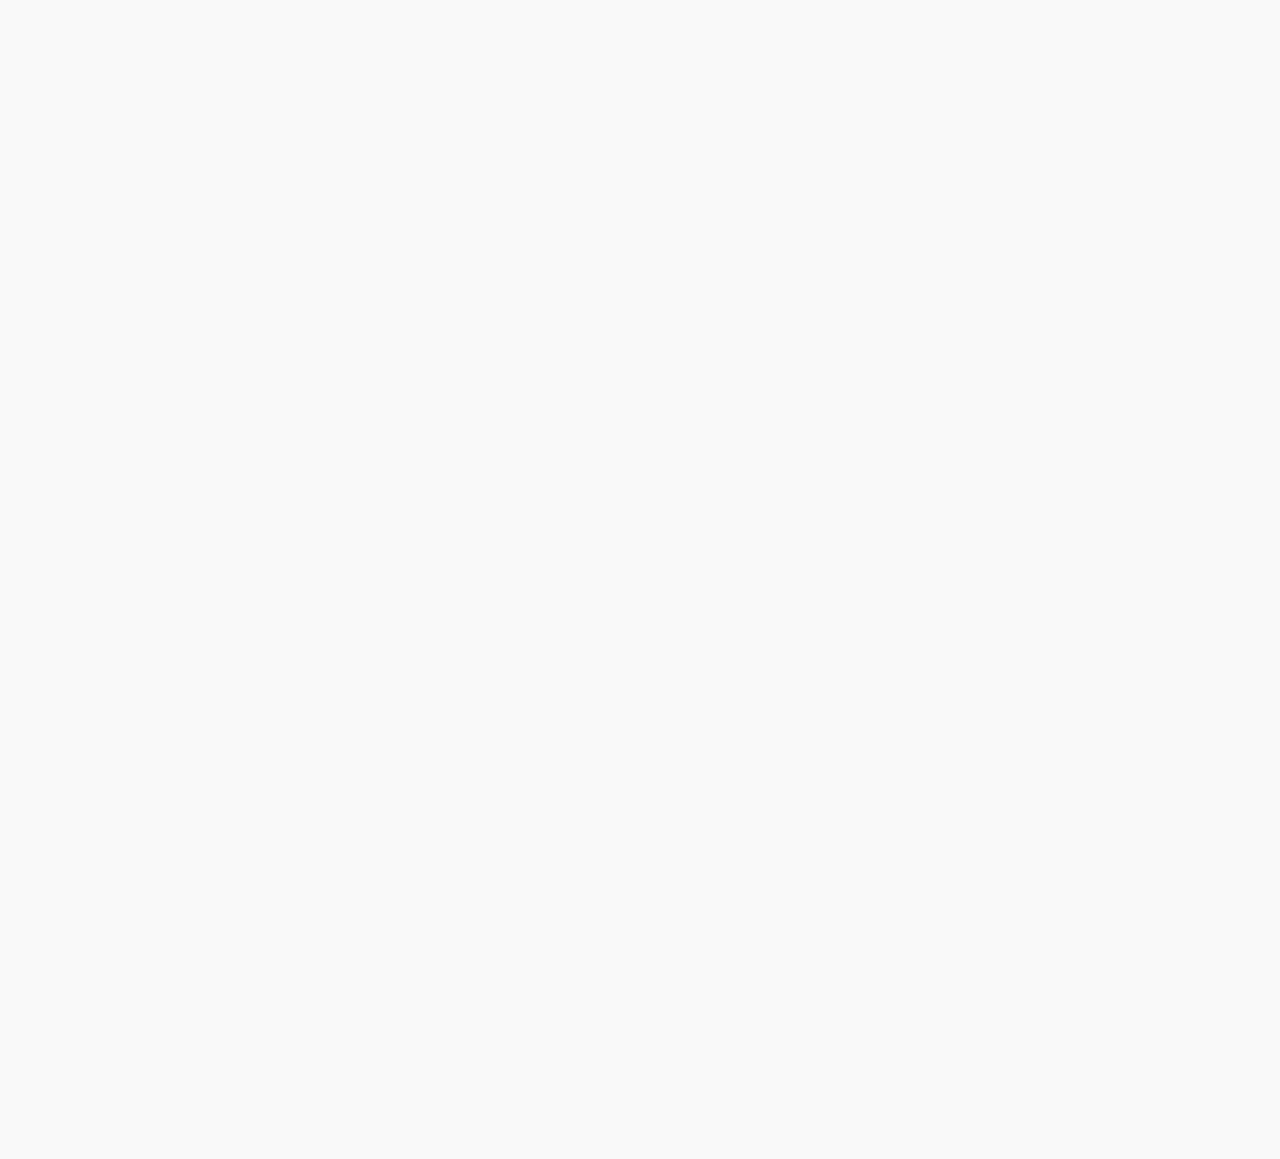
==== index.html @ d352be34 "Update index.html" ====
<!DOCTYPE html>
<html lang="en">

<head>

    <meta charset="UTF-8">
    <meta name="viewport" content="width=device-width, initial-scale=1.0">


    <!-- ----------------------------------------------------------------- -->
    <!-- About Your Site                                                   -->
    <!-- ----------------------------------------------------------------- -->
    <link rel="shortcut icon" type="image/png" href="assets/favicon.png" />
    <title>Treenkits</title>
    <meta property="title" content="Treenkits" />
    <meta property="type" content="website" />
    <meta property="url" content="https://peeptier.github.io/Treenkits/index.html" />
    <meta property="image" content="assets/meta.png" />
    <meta name="description" content="The Treenkits official website!">

    <!-- No AI scraping directives -->
    <meta name="robots" content="noai">
    <meta name="robots" content="noimageai">


    <!-- ----------------------------------------------------------------- -->
    <!-- Styles                                                            -->
    <!-- ----------------------------------------------------------------- -->

    <!-- Bootstrap CSS -->
    <!-- Using Bootstrap 4.5 because its closest to Toyhou.se's current version -->
    <!-- https://getbootstrap.com/docs/4.5/getting-started/introduction/ -->
    <link rel="stylesheet" href="https://cdn.jsdelivr.net/npm/bootstrap@4.5.3/dist/css/bootstrap.min.css" integrity="sha384-TX8t27EcRE3e/ihU7zmQxVncDAy5uIKz4rEkgIXeMed4M0jlfIDPvg6uqKI2xXr2" crossorigin="anonymous">

    <!-- Font Awesome Icons -->
    <link rel="stylesheet" href="https://cdnjs.cloudflare.com/ajax/libs/font-awesome/6.5.1/css/all.min.css" integrity="sha512-DTOQO9RWCH3ppGqcWaEA1BIZOC6xxalwEsw9c2QQeAIftl+Vegovlnee1c9QX4TctnWMn13TZye+giMm8e2LwA==" crossorigin="anonymous" referrerpolicy="no-referrer" />


    <!-- ----------------------------------------------------------------- -->
    <!-- Optional Styles                                                   -->
    <!-- ----------------------------------------------------------------- -->

    <!-- Custom CSS -->
    <link rel="stylesheet" type="text/css" href="styles/charadex.css">

    <!-- Google Font -->
    <link href="https://fonts.googleapis.com/css?family=Montserrat:400|Comfortaa:500" rel="stylesheet">


</head>

<body>


    <!-- --------------------------------------------------------------------
    <-- Header
    <-------------------------------------------------------------------- -->
    
    <div class="load-html" id="header" data-source="includes/header.html"></div>


    <!-- Spinner for loading-->
    <div class="spinner-border m-auto" id="loading"></div>


    <!-- --------------------------------------------------------------------
    <-- Terms
    <-- I've provided a boiler plate, edit these how you see fit!
    <-------------------------------------------------------------------- -->
    <div class="container softload py-md-5 my-4 py-4" id="main-container">
        <div class="row no-gutters m-n2">

            <!-- Main Content
            --------------------------------------------------------------------- -->
            <div class="col-12 p-2">
                <div class="card p-md-5 p-4 h-100">

                    <!-- Hero Image & Title
                    ------------------------------------------------------------- -->
                    <div class="hero-title mb-4" style="background-image: url();">
                        <div class="m-auto">Charadex</div>
                    </div>


                    <!-- Description
                    ------------------------------------------------------------- -->
                    <div class="px-4 text-muted">
                        <p>Write about your species...</p>
                    </div>


                    <!-- Links
                    ------------------------------------------------------------- -->
                    <hr class="my-4">
                    <div class="row no-gutters m-n1 mb-n2">

                        <div class="col-lg-4 p-1">
                            <h5>About</h5>
                            <div class="px-3">
                                <a class="btn btn-primary d-block mb-1" href="world.html">World</a>
                                <a class="btn btn-primary d-block mb-1" href="species.html">Species</a>
                                <a class="btn btn-primary d-block mb-1" href="masterlist.html">Designs</a>
                            </div>
                        </div>

                        <div class="col-lg-4 col-md-6 p-1">
                            <h5>Community</h5>
                            <div class="px-3">
                                <a class="btn btn-primary d-block mb-1" href="#">Toyhou.se</a>
                                <a class="btn btn-primary d-block mb-1" href="#">Discord</a>
                                <a class="btn btn-primary d-block mb-1" href="prompts.html">Prompts</a>
                            </div>
                        </div>

                        <div class="col-lg-4 col-md-6 p-1">
                            <h5>Resources</h5>
                            <div class="px-3">
                                <a class="btn btn-primary d-block mb-1" href="#">Help Desk</a>
                                <a class="btn btn-primary d-block mb-1" href="faq.html">FAQ</a>
                                <a class="btn btn-primary d-block mb-1" href="terms.html">TOS</a>
                            </div>
                        </div>

                    </div>


                    <!-- Social Media Links
                    ------------------------------------------------------------- -->
                    <hr class="mt-4">
                    <div class="text-center mb-md-n4 font-weight-bold">

                        <a class="mx-3" href="#"><i class="fas fa-floppy-disk fa-fw mr-1"></i> Toyhou.se</a>
                        <a class="mx-3" href="#"><i class="fab fa-discord fa-fw mr-1"></i> Discord</a>
                        <a class="mx-3" href="#"><i class="fab fa-twitter fa-fw mr-1"></i> Twitter </a>
                        <a class="mx-3" href="#"><i class="fab fa-tumblr fa-fw mr-1"></i> Tumblr</a>
                        <a class="mx-3" href="#"><i class="fas fa-cloud fa-fw mr-1"></i> BSky</a>

                    </div>
                </div>
            </div>


            <!-- Prompts
            --------------------------------------------------------------------- -->
            <div class="col-md-6 p-2" id="prompt-gallery">
                <div class="card p-md-5 p-4 h-100">

                    <h4 class="mb-0">Prompts</h4>
                    <hr class="mb-4">
                    <div class="list row no-gutters gallery-row m-n1"></div>

                    <div class="d-none">
                        <div class="col-12 gallery-item p-1" id="prompt-item">
                            <div class="card bg-faded p-3">
                                <h5 class="m-0">
                                    <a class="cardlink title" href=""></a>
                                </h5>
                                <hr class="my-2">
                                <div class="row no-gutters small my-n2">
                                    <div class="col-md-6 p-2 d-flex justify-content-between">
                                        <b>Starts</b> <span class="startdate"></span>
                                    </div>
                                    <div class="col-md-6 p-2 d-flex justify-content-between">
                                        <b>Ends</b> <span class="enddate"></span>
                                    </div>
                                </div>
                            </div>
                        </div>
                    </div>

                </div>
            </div>


            <!-- Staff
            --------------------------------------------------------------------- -->
            <div class="col-md-6 p-2" id="staff-gallery">
                <div class="card p-md-5 p-4 h-100">

                    <h4 class="mb-0">Staff</h4>
                    <hr class="mb-4">
                    <div class="list row no-gutters gallery-row m-n1"></div>

                    <div class="d-none">
                        <div class="col-md-6 gallery-item p-1" id="staff-item">
                            <div class="row no-gutters m-n1">
                                <div class="col-4 p-1 my-auto">
                                    <img class="img-fluid img-thumbnail image" src="">
                                </div>
                                <div class="col-8 p-1">
                                    <a class="d-block mt-2 link text-truncate" href=""><b class="username"></b></a>
                                    <span class="badge badge-primary jobtitle"></span>
                                </div>
                            </div>
                        </div>
                    </div>

                </div>
            </div>


            <!-- Designs
            --------------------------------------------------------------------- -->
            <div class="col-md-12 p-2" id="design-gallery">
                <div class="card p-md-5 p-4 h-100">

                    <h4 class="mb-0">Latest Designs</h4>
                    <hr class="mb-4">
                    <div class="list row no-gutters gallery-row m-n1"></div>

                    <div class="d-none">
                        <div class="col-md-3 col-6 gallery-item p-1" id="design-item">
                            <a class="card p-2 bg-faded d-block text-center cardlink" href="">
                                <img class="image img-fluid gallery-img" src=""><br>
                                <span class="btn btn-primary d-block mt-2 design"></span>
                            </a>
                        </div>
                    </div>

                </div>
            </div>



        </div>
    </div>


    <!-- --------------------------------------------------------------------
    <-- Footer
    <-------------------------------------------------------------------- -->
    
    <div class="load-html" id="footer" data-source="includes/footer.html"></div>


    <!-- ----------------------------------------------------------------- -->
    <!-- JS                                                                -->
    <!-- ----------------------------------------------------------------- -->

    <!-- JQuery -->
    <script src="https://code.jquery.com/jquery-3.6.0.js" integrity="sha256-H+K7U5CnXl1h5ywQfKtSj8PCmoN9aaq30gDh27Xc0jk=" crossorigin="anonymous"></script>

    <!-- Bootstrap -->
    <script src="https://cdn.jsdelivr.net/npm/bootstrap@4.5.3/dist/js/bootstrap.bundle.min.js" integrity="sha384-ho+j7jyWK8fNQe+A12Hb8AhRq26LrZ/JpcUGGOn+Y7RsweNrtN/tE3MoK7ZeZDyx" crossorigin="anonymous"></script>

    <!-- List.js -->
    <script src="https://cdnjs.cloudflare.com/ajax/libs/list.js/2.3.0/list.min.js" crossorigin="anonymous"></script>

    <!-- Charadex Script -->
    <script src="styles/config.js"></script>
    <script src="styles/charadex.js"></script>
    <script>frontPage(options.index);</script>


</body>

</html>
---- styles/charadex.css ----
body {

  /* ============================================================= */
  /*
  /* Main Styles
  /*
  /* ============================================================= */
  /* 
  /* This only styles the elements shown on the page.
  /* 
  /* Some CSS knowledge is going to be needed to style these
  /* elements further. If you're just looking for a swatch and
  /* font swap, then you'll only need to edit the variables below.
  /*
  /* ============================================================= */
  /* Primary Color
  ================================================================ */
  --cd-primary-color:                    #8FB7D4;
  --cd-primary-text-color:               #fff;

  /* ============================================================= */
  /* Secondary Color
  ================================================================ */
  --cd-secondary-color:                  #939799;
  --cd-secondary-text-color:             #fff;

  /* ============================================================= */
  /* Backgrounds
  ================================================================ */
  --cd-body-background-color:            #f8f8f8;
  --cd-content-background-color:         #ffffff;
  --cd-faded-background-color:           #f8f8f8;

  /* Background Extras */
  --cd-body-background-image:             url();

  /* ============================================================= */
  /* Text
  ================================================================ */
  --cd-body-text-color:                  #303030;
  --cd-faded-text-color:                 #575757;

  /* ============================================================= */
  /* Borders
  ================================================================ */
  --cd-border-color:                     rgba(0, 0, 0, 0.125);
  --cd-border-width:                     1px;
  --cd-border-style:                     solid;
  --cd-border-radius:                    1rem;

  /* ============================================================= */
  /* Navbar
  ================================================================ */
  --cd-navbar-background-color:          #222222;
  --cd-navbar-brand-color:               var(--cd-primary-color);
  --cd-navbar-brand-color-hover:         var(--cd-secondary-color);
  --cd-navbar-text-color:                var(--cd-content-background-color);
  --cd-navbar-link-color:                var(--cd-navbar-text-color);
  --cd-navbar-link-color-hover:          var(--cd-primary-color);
  --cd-navbar-font-family:               var(--cd-header-font-family);
  
  /* ============================================================= */
  /* Main Fonts
  ================================================================ */
  --cd-body-font-family:                 'Montserrat', sans-serif;
  --cd-header-font-family:               'Comfortaa', sans-serif;


  /* ============================================================= */
  /*
  /* Optional Styles
  /* These are just for extra easy styling
  /*
  /* ============================================================= */
  /* Navbar Dropdown 
  ================================================================ */

  /* Background */
  --cd-navbar-dropdown-background-color: var(--cd-navbar-background-color);
  --cd-navbar-dropdown-background-hover: var(--cd-primary-color);

  /* Link/Text */
  --cd-navbar-dropdown-link-color:       var(--cd-navbar-link-color);
  --cd-navbar-dropdown-link-color-hover: var(--cd-primary-text-color);

  /* Divider */
  --cd-navbar-dropdown-divider:          rgba(255,255,255,.12);
  --cd-navbar-dropdown-border-radius:    0 0 var(--cd-border-radius) var(--cd-border-radius);


  /* ============================================================= */
  /* Footer
  ================================================================ */
  
  /* Background */
  --cd-footer-background-color:          var(--cd-navbar-background-color);

  /* Link/Text */
  --cd-footer-text-color:                var(--cd-navbar-text-color);
  --cd-footer-link-color:                var(--cd-navbar-link-color);
  --cd-footer-link-color-hover:          var(--cd-navbar-link-color-hover);


  /* ============================================================= */
  /* Link
  ================================================================ */

  --cd-link-text-color:                  #4c8ebd;
  --cd-link-text-color-hover:            var(--cd-secondary-color);


  /* ============================================================= */
  /* HR
  ================================================================ */

  --cd-hr-border-width:                  var(--cd-border-width);
  --cd-hr-border-color:                  var(--cd-border-color);
  --cd-hr-border-style:                  var(--cd-border-style);


  /* ============================================================= */
  /* Pagination
  ================================================================ */

  /* Background */
  --cd-pagination-background-color:      transparent;
  --cd-pagination-background-hover:      transparent;

  /* Text */
  --cd-pagination-text-color:            var(--cd-faded-text-color);
  --cd-pagination-text-color-hover:      var(--cd-primary-color);

  /* Border */
  --cd-pagination-border-radius:         var(--cd-border-radius);
  --cd-pagination-border-width:          0;
  --cd-pagination-border-style:          var(--cd-border-style);
  --cd-pagination-border-color:          var(--cd-border-color);
  --cd-pagination-border-color-hover:    var(--cd-primary-color);


  /* ============================================================= */
  /* Cards
  ================================================================ */
  
  /* Background */
  --cd-card-background-color:            var(--cd-content-background-color);
  --cd-card-header-background-color:     var(--cd-card-background-color);

  /* Text */
  --cd-card-header-font-family:          var(--cd-header-font-family);

  /* Border */
  --cd-card-border-width:                var(--cd-border-width);
  --cd-card-border-style:                var(--cd-border-style);
  --cd-card-border-color:                var(--cd-border-color);
  --cd-card-border-radius:               var(--cd-border-radius);


  /* ============================================================= */
  /* Button
  ================================================================ */
  
  /* Background */
  --cd-button-background-color:          var(--cd-primary-color);
  --cd-button-background-color-hover:    var(--cd-secondary-color);

  /* Text */
  --cd-button-text-color:                var(--cd-primary-text-color);
  --cd-button-text-color-hover:          var(--cd-secondary-text-color);

  /* Border */
  --cd-button-border-width:              var(--cd-border-width);
  --cd-button-border-style:              var(--cd-border-style);
  --cd-button-border-color:              var(--cd-button-background-color);
  --cd-button-border-color-hover:        var(--cd-button-background-color-hover);
  --cd-button-border-radius:             var(--cd-border-radius);


  /* ============================================================= */
  /* Input
  ================================================================ */

  /* Background */
  --cd-input-background-color:           var(--cd-faded-background-color);

  /* Text */
  --cd-input-text-color:                 var(--cd-faded-text-color);

  /* Border */
  --cd-input-border-width:               var(--cd-border-width);
  --cd-input-border-style:               var(--cd-border-style);
  --cd-input-border-color:               var(--cd-border-color);
  --cd-input-border-color-hover:         var(--cd-primary-color);
  --cd-input-border-radius:              var(--cd-border-radius);

}


/* ============================================================= */
/* General Page Styles
/* ============================================================= */

body {

  /* Global Text */
  color: var(--cd-body-text-color);
  font-family: var(--cd-body-font-family);
  -webkit-font-smoothing: antialiased;
  -moz-osx-font-smoothing: grayscale;

  /* Global Background */
  background-color: var(--cd-body-background-color);
  background-image: var(--cd-body-background-image);
  background-position: center;
  background-size: cover;

}


/* ============================================================= */
/* Plain Links
/* ============================================================= */

a,
a:visited {
  color: var(--cd-link-text-color);
  transition: color .2s ease-in-out;
}

a:hover,
a:focus,
a:active {
  color: var(--cd-link-text-color-hover);
  text-decoration: none;
}

/* ============================================================= */
/* Navbar
/* ============================================================= */
.navbar {
  background-color: var(--cd-navbar-background-color) !important;
  font-family: var(--cd-navbar-font-family) !important;
  z-index: 2000;
}

.navbar .navbar-brand {
  color: var(--cd-navbar-brand-color) !important;
  font-size: 2rem;
}

.navbar .navbar-brand:hover, 
.navbar .navbar-brand:focus {
  color: var(--cd-navbar-brand-color-hover) !important;
}

.navbar .navbar-nav .nav-link {
  color: var(--cd-navbar-link-color) !important;
}

.navbar .navbar-nav .nav-link:hover, 
.navbar .navbar-nav .nav-link:focus{
  color: var(--cd-navbar-link-color-hover) !important;
}

.navbar .navbar-toggler {
  color: var(--cd-navbar-link-color) !important;
  border: none !important;
}

.navbar .nav-link {
    display: flex;
    align-items: center;
}

.navbar .nav-link-icon {
    font-size: .5rem;
    margin-left: .25rem;
}


/* ============================================================= */
/* Dropdowns
/* This is for navbar dropdowns only
/* ============================================================= */

.navbar .dropdown-menu {
  color: var(--cd-navbar-dropdown-link-color) !important;
  background-color: var(--cd-navbar-dropdown-background-color) !important;
  border-radius: var(--cd-navbar-dropdown-border-radius) !important;
  border: none;
  margin-top: 0;
}

.dropdown:hover .dropdown-menu,
.dropdown-menu:hover{
  display: block !important
}

.navbar .dropdown-divider {
  border-top: 1px solid var(--cd-navbar-dropdown-divider) !important;
}

.navbar .dropdown-item,
.navbar .dropdown-item-text {
  color: var(--cd-navbar-dropdown-link-color) !important;
  transition: color .2s ease, background .2s ease;
}

.navbar .dropdown-item:hover, 
.dropdown-item:focus,
.dropdown-item:active {
  color: var(--cd-navbar-dropdown-link-color-hover)!important;
  background-color: var(--cd-navbar-dropdown-background-hover) !important;
}

.navbar .dropdown-header {
  color: var(--cd-navbar-dropdown-link-color-hover) !important;
}


/* ============================================================= */
/* Footer
/* ============================================================= */

.footer{
  background-color: var(--cd-footer-background-color) !important;
  color: var(--cd-footer-text-color) !important;
}

.footer a,
.footer a:visited {
  color: var(--cd-footer-link-color) !important;
}

.footer a:hover,
.footer a:focus,
.footer a:active {
  color: var(--cd-footer-link-color-hover) !important;
}


/* ============================================================= */
/* Pagination
/* ============================================================= */

.page-link {
  transition: color .2s ease, background .2s ease, border .2s ease;
  border-width: var(--cd-pagination-border-width) !important;
  border-style: var(--cd-pagination-border-style) !important;
}

.page-link,
.page-item.disabled .page-link {
  color: var(--cd-pagination-text-color) !important;
  background-color: var(--cd-pagination-background-color) !important;
  border-color: var(--cd-pagination-border-color) !important;
}

.page-item.active .page-link,
.page-link:hover,
.page-link:focus,
.page-link:active {
  color: var(--cd-pagination-text-color-hover) !important;
  background-color: var(--cd-pagination-background-hover) !important;
  border-color: var(--cd-pagination-border-color-hover) !important;
}

/* Keeps users from accidentally highlighting */
.page-link{
  cursor: pointer;
  user-select: none;
}

/* Fixes my jank nav/pagination hybrid */
.nav .pagination .page-item:first-child .page-link {
  border-radius: 0 !important;
  border-left: 0 !important;
}

.nav .pagination .page-item:last-child .page-link {
  border-radius: 0 !important
}

.nav .page-item:first-child .page-link {
  border-radius: var(--cd-pagination-border-radius) 0 0 var(--cd-pagination-border-radius) !important;
}

.nav .page-item:last-child .page-link {
  border-radius: 0 var(--cd-pagination-border-radius) var(--cd-pagination-border-radius) 0 !important
}


/* ============================================================= */
/* Card
/* ============================================================= */

.card {
  background-color: var(--cd-card-background-color) !important;
  border-width: var(--cd-card-border-width) !important;
  border-style: var(--cd-card-border-style) !important;
  border-color: var(--cd-card-border-color) !important;
  border-radius: var(--cd-border-radius) !important;
}

.card-header {
  background-color: var(--cd-card-header-background-color) !important;
  border-bottom-color: var(--cd-card-border-color) !important;
  border-bottom-width: var(--cd-card-border-width) !important;
  border-bottom-style: var(--cd-card-border-style) !important;
  font-family: var(--cd-card-header-font-family) !important;
  border-radius: calc(var(--cd-border-radius) - 1px) calc(var(--cd-border-radius) - 1px) 0 0 !important;
}


/* ============================================================= */
/* Buttons & Badges
/* ============================================================= */

.btn.btn-primary,
.badge.badge-primary {
  color: var(--cd-button-text-color) !important;
  background-color: var(--cd-button-background-color) !important;
  border-width: var(--cd-button-border-width) !important;
  border-style: var(--cd-button-border-style) !important;
  border-color: var(--cd-button-border-color) !important;
  border-radius: var(--cd-button-border-radius) !important;
}

.btn.btn-primary:hover,
.btn.btn-primary:focus,
.btn.btn-primary:active,
a.badge.badge-primary:hover,
a.badge.badge-primary:focus,
a.badge.badge-primary:active  {
  color: var(--cd-button-text-color-hover) !important;
  border-color: var(--cd-button-border-color-hover) !important;
  background-color: var(--cd-button-background-color-hover) !important;
  box-shadow: none !important;
}


/* ============================================================= */
/* Input
/* ============================================================= */

.form-control {
  background-color: var(--cd-input-background-color) !important;
  color: var(--cd-input-text-color) !important;
  border-width: var(--cd-input-border-width) !important;
  border-style: var(--cd-input-border-style) !important;
  border-color: var(--cd-input-border-color) !important;
  border-radius: var(--cd-input-border-radius) !important;
}

.form-control:focus,
.form-control:active {
  background-color: var(--cd-input-background-color) !important;
  border-color: var(--cd-input-border-color-hover) !important;
}


/* ============================================================= */
/* Scrollbar
/* ============================================================= */

@media (min-width: 992px) {
  body::-webkit-scrollbar-track {
    background-color: var(--cd-faded-background-color);
    border-width: 0px !important;
  }

  body::-webkit-scrollbar {
    width: 10px;
    height: 10px;
  }

  body::-webkit-scrollbar-thumb {
    background-color: var(--cd-primary-color);
  }

  body::-webkit-scrollbar-corner,
  body::-webkit-resizer {
    background-color: var(--cd-border-color);
  }
}


/* ============================================================= */
/* Misc
/* ============================================================= */

.text-primary {
  color: var(--cd-primary-color) !important;
}

.bg-faded {
  background-color: var(--cd-faded-background-color) !important;
}

.text-muted {
  color: var(--cd-faded-text-color) !important;
}

h1, h2, h3,
h4, h5, h6 {
  font-family: var(--cd-navbar-font-family) !important;
}

hr {
  border-top-color: var(--cd-hr-border-color) !important;
  border-top-width: var(--cd-hr-border-width) !important;
  border-top-style: var(--cd-hr-border-style) !important;
}

img {
  image-rendering: -webkit-optimize-contrast;
}

/* Fix any border radiuses that were messed from before */
.rounded {border-radius: var(--cd-border-radius) !important}
.rounded-circle {border-radius: 100%;}
.rounded-0 {border-radius: 0 !important;}

/* ============================================================= */
/* Chee's Tweaks
/* ============================================================= */

body {
  min-height: 100vh;
  display: flex;
  flex-direction: column;
}

#main-container {
    min-height: calc(100vh - 105px);
    padding: 1rem;
    -ms-flex: 1 1 auto!important;
    flex: 1 1 auto!important;
}

@media (min-width: 768px) {
    #main-container {
        padding: 5rem 1.5rem;
    }
}

/* Fades container in on load so its not as jarring */
.softload {
  opacity: 0;
} .softload.active {
  opacity: 1;
  transition: opacity 2s ease;
}

/* Remove ugly box shadow */
button:focus,
.page-link:focus,
.form-control:focus {
  outline: none !important;
  box-shadow: none !important;
}

/* Remove margin from last paragraphs */
p:last-child {
    margin-bottom: 0 !important;
}

/* Small container for more compact view */
.container {
  max-width: 950px !important;
}

/* Prevents awkward load in stutter */
#charadex-gallery .list .card-body {
  min-height: calc(200px + 2.5rem);
} 

#charadex-gallery .list .card-body img {
  max-height: 200px;
}

.gallery-img {
    max-height: 150px;
}

/* Combines search and its companion filter */
#search-filter.form-control {
  border-radius: var(--cd-border-radius) 0 0 var(--cd-border-radius) !important;
  border-right: 0 !important;
} 

#search.filtered.form-control {
  margin-left: -.5rem;
  width: calc(100% + .5rem) !important;
  border-radius: 0 var(--cd-border-radius) var(--cd-border-radius) 0 !important;
}

/* Loading Icon */
#loading {
  width: 5rem; 
  height: 5rem;
  position: absolute;
  top: calc(50% - 2.5rem);
  left: calc(50% - 2.5rem);
  animation-duration: 2s;
  opacity: .5;
  border-color: var(--cd-body-text-color);
  border-right-color: transparent !important;
}


#log-table {
    max-height: 200px;
    overflow-y: auto;
}

/* ============================================================= */
/* Custom Classes
/* ============================================================= */

/* Makes sure your text formatting is preserved from the sheet */
/* Best for large areas like notes */
.text-pre {
    white-space: break-spaces;
}

.hero-title {
    color: var(--cd-primary-text-color);
    background-color: var(--cd-primary-color);
    border-radius: var(--cd-border-radius);
    font-family: var(--cd-header-font-family);
    display: flex;
    padding: 1.5rem;
    min-height: 250px;
    font-weight: 800;
    font-size: 2.5rem;
}

@media (min-width: 768px) {
    .hero-title {
        letter-spacing: 2px;
        font-size: 5rem;
    }
}
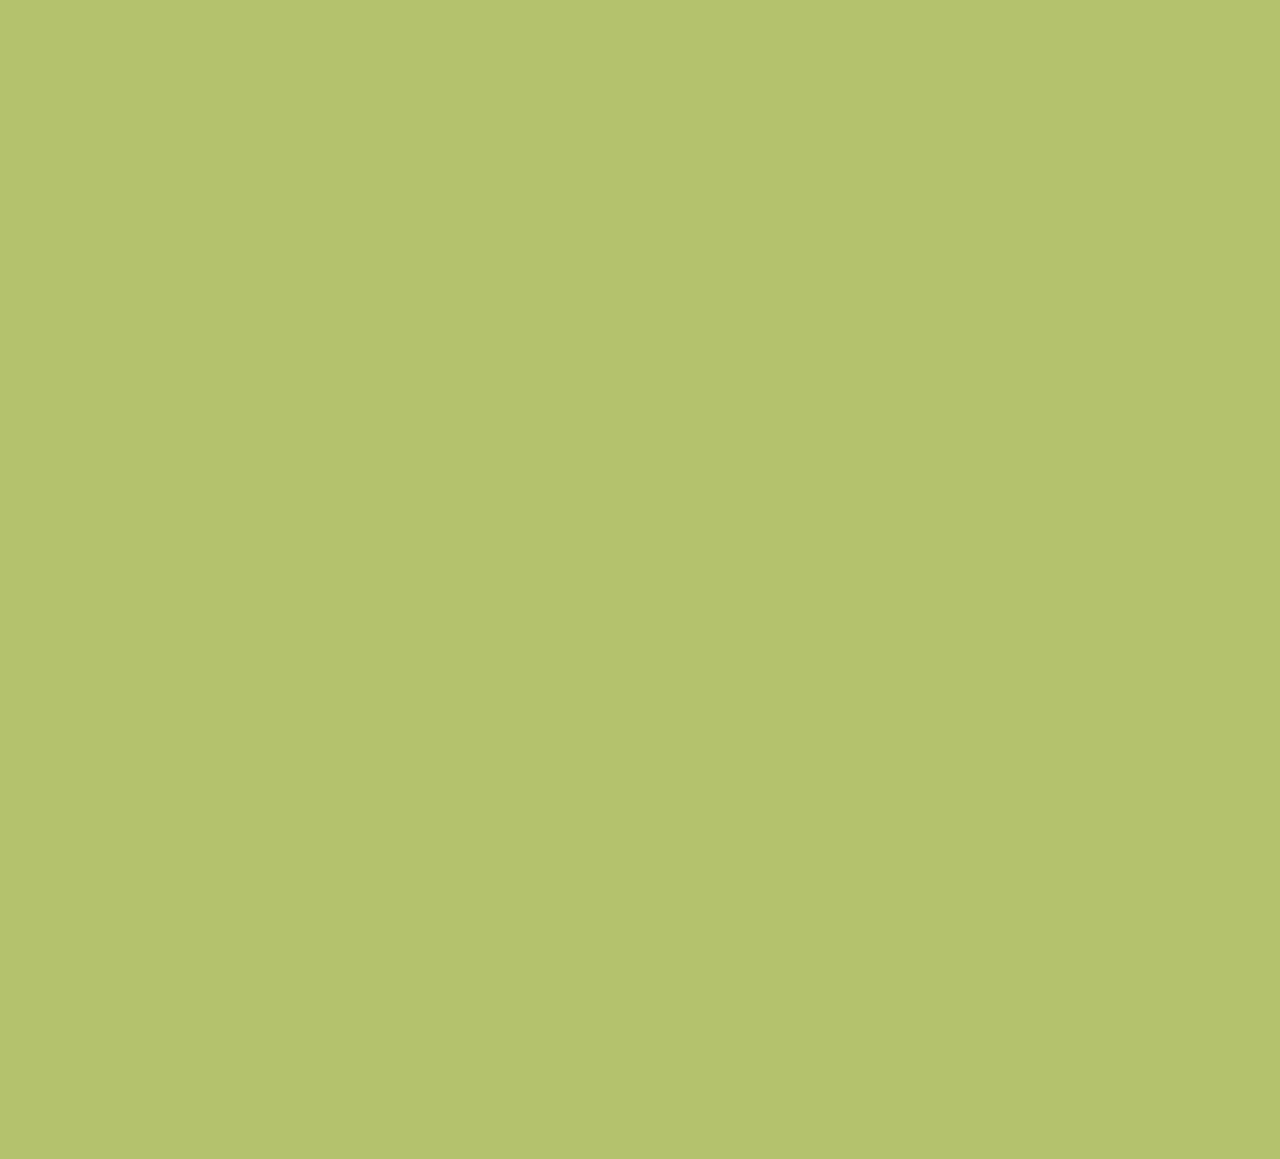
==== commit 3c1f8403: "Update index.html" ====
--- a/index.html
+++ b/index.html
@@ -78,7 +78,7 @@
                     <!-- Hero Image & Title
                     ------------------------------------------------------------- -->
                     <div class="hero-title mb-4" style="background-image: url();">
-                        <div class="m-auto">Charadex</div>
+                        <div class="m-auto">Treenkits</div>
                     </div>
 
 
@@ -129,11 +129,10 @@
                     <hr class="mt-4">
                     <div class="text-center mb-md-n4 font-weight-bold">
 
-                        <a class="mx-3" href="#"><i class="fas fa-floppy-disk fa-fw mr-1"></i> Toyhou.se</a>
+                        <a class="mx-3" href="#"><i class="fas fa-home fa-fw mr-1"></i> Toyhou.se</a>
                         <a class="mx-3" href="#"><i class="fab fa-discord fa-fw mr-1"></i> Discord</a>
                         <a class="mx-3" href="#"><i class="fab fa-twitter fa-fw mr-1"></i> Twitter </a>
                         <a class="mx-3" href="#"><i class="fab fa-tumblr fa-fw mr-1"></i> Tumblr</a>
-                        <a class="mx-3" href="#"><i class="fas fa-cloud fa-fw mr-1"></i> BSky</a>
 
                     </div>
                 </div>
--- a/styles/charadex.css
+++ b/styles/charadex.css
@@ -15,24 +15,24 @@
   /* ============================================================= */
   /* Primary Color
   ================================================================ */
-  --cd-primary-color:                    #8FB7D4;
-  --cd-primary-text-color:               #fff;
+  --cd-primary-color:                    #B5C16A;
+  --cd-primary-text-color:               #886049;
 
   /* ============================================================= */
   /* Secondary Color
   ================================================================ */
   --cd-secondary-color:                  #939799;
-  --cd-secondary-text-color:             #fff;
+  --cd-secondary-text-color:             #886049;
 
   /* ============================================================= */
   /* Backgrounds
   ================================================================ */
-  --cd-body-background-color:            #f8f8f8;
-  --cd-content-background-color:         #ffffff;
+  --cd-body-background-color:            #B5C16A;
+  --cd-content-background-color:         #FEF9DB;
   --cd-faded-background-color:           #f8f8f8;
 
   /* Background Extras */
-  --cd-body-background-image:             url();
+  --cd-body-background-image:             url(https://i.postimg.cc/YtX3SDM1/BG1.png);
 
   /* ============================================================= */
   /* Text
@@ -43,7 +43,7 @@
   /* ============================================================= */
   /* Borders
   ================================================================ */
-  --cd-border-color:                     rgba(0, 0, 0, 0.125);
+  --cd-border-color:                     rgba(117, 67, 46, 0.125);
   --cd-border-width:                     1px;
   --cd-border-style:                     solid;
   --cd-border-radius:                    1rem;
@@ -51,7 +51,7 @@
   /* ============================================================= */
   /* Navbar
   ================================================================ */
-  --cd-navbar-background-color:          #222222;
+  --cd-navbar-background-color:          #75432E;
   --cd-navbar-brand-color:               var(--cd-primary-color);
   --cd-navbar-brand-color-hover:         var(--cd-secondary-color);
   --cd-navbar-text-color:                var(--cd-content-background-color);
@@ -105,7 +105,7 @@
   /* Link
   ================================================================ */
 
-  --cd-link-text-color:                  #4c8ebd;
+  --cd-link-text-color:                  #666E32;
   --cd-link-text-color-hover:            var(--cd-secondary-color);
 
 
@@ -212,7 +212,7 @@
   background-color: var(--cd-body-background-color);
   background-image: var(--cd-body-background-image);
   background-position: center;
-  background-size: cover;
+  background-size: contain;
 
 }
 
@@ -641,4 +641,4 @@
         letter-spacing: 2px;
         font-size: 5rem;
     }
-}+}
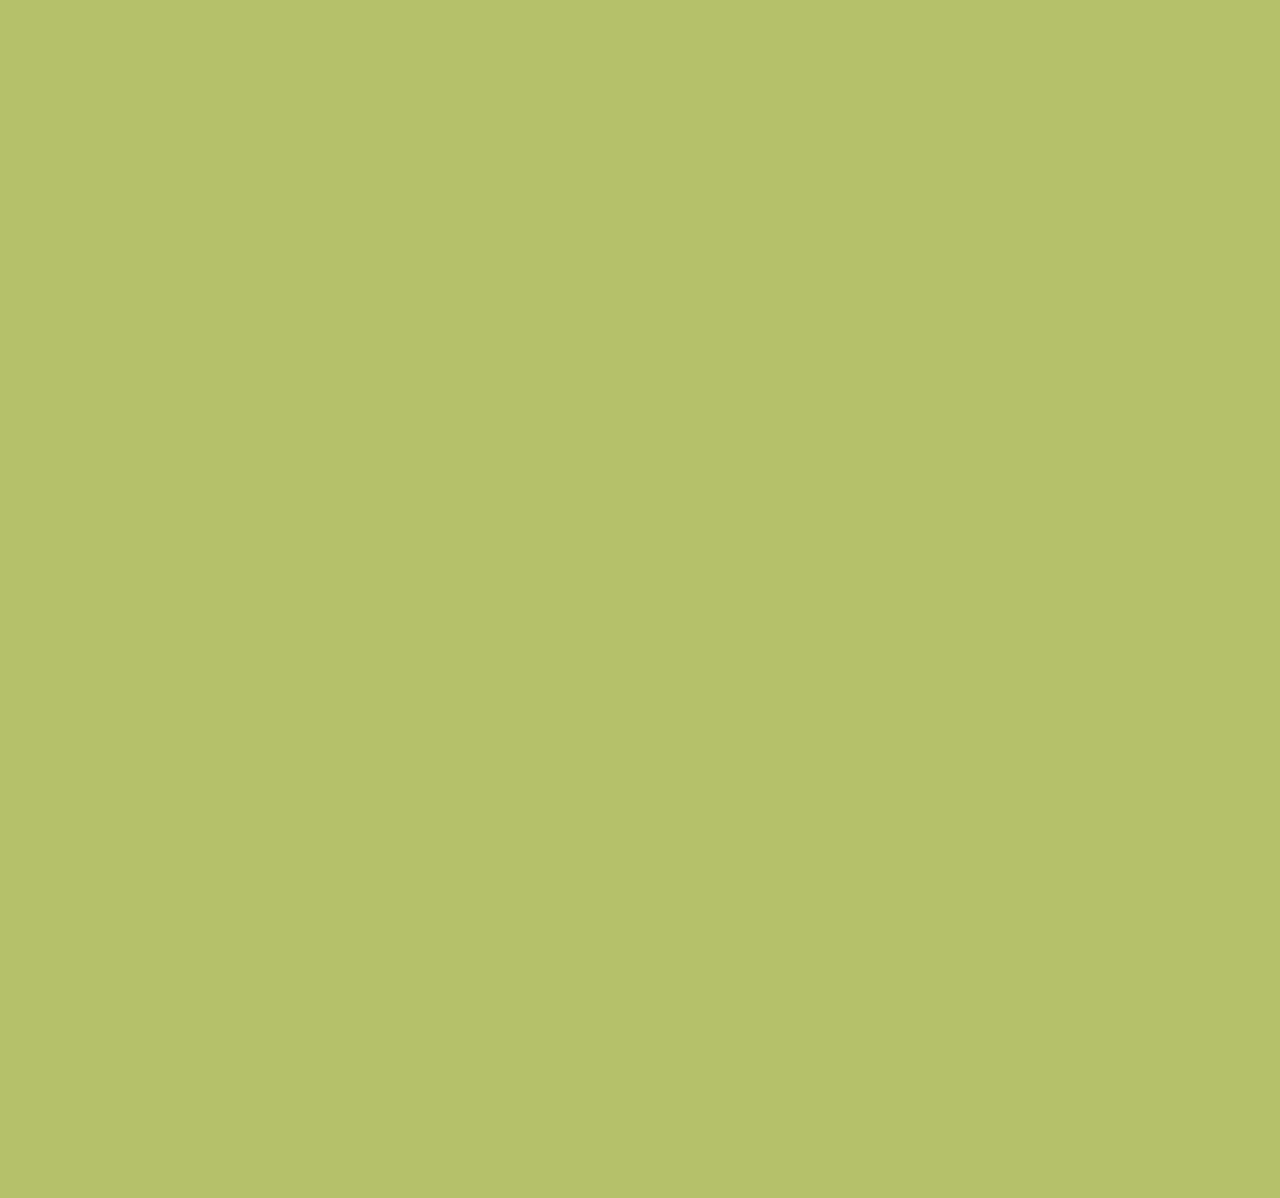
==== commit 186f703c: "Update index.html" ====
--- a/index.html
+++ b/index.html
@@ -77,7 +77,7 @@
 
                     <!-- Hero Image & Title
                     ------------------------------------------------------------- -->
-                    <div class="hero-title mb-4" style="background-image: url();">
+                    <div class="hero-title mb-4" style="background-image: url(https://i.postimg.cc/WbsywL0x/banner1.jpg);">
                         <div class="m-auto">Treenkits</div>
                     </div>
 
@@ -85,7 +85,7 @@
                     <!-- Description
                     ------------------------------------------------------------- -->
                     <div class="px-4 text-muted">
-                        <p>Write about your species...</p>
+                        <p>Treenkits are a botani-magical species created by one lonely witch long, long ago.</p>
                     </div>
 
 
@@ -106,8 +106,8 @@
                         <div class="col-lg-4 col-md-6 p-1">
                             <h5>Community</h5>
                             <div class="px-3">
-                                <a class="btn btn-primary d-block mb-1" href="#">Toyhou.se</a>
-                                <a class="btn btn-primary d-block mb-1" href="#">Discord</a>
+                                <a class="btn btn-primary d-block mb-1" href="https://toyhou.se/~world/176445.treenkits/forums">Forums</a>
+                                <a class="btn btn-primary d-block mb-1" href="https://toyhou.se/~world/176445.treenkits/characters">Members</a>
                                 <a class="btn btn-primary d-block mb-1" href="prompts.html">Prompts</a>
                             </div>
                         </div>
@@ -129,10 +129,8 @@
                     <hr class="mt-4">
                     <div class="text-center mb-md-n4 font-weight-bold">
 
-                        <a class="mx-3" href="#"><i class="fas fa-home fa-fw mr-1"></i> Toyhou.se</a>
-                        <a class="mx-3" href="#"><i class="fab fa-discord fa-fw mr-1"></i> Discord</a>
-                        <a class="mx-3" href="#"><i class="fab fa-twitter fa-fw mr-1"></i> Twitter </a>
-                        <a class="mx-3" href="#"><i class="fab fa-tumblr fa-fw mr-1"></i> Tumblr</a>
+                        <a class="mx-3" href="https://toyhou.se/~world/176445.treenkits"><i class="fas fa-home fa-fw mr-1"></i> Toyhou.se</a>
+                        <a class="mx-3" href="https://discord.gg/JmP8TSyeb7"><i class="fab fa-discord fa-fw mr-1"></i> Discord</a>
 
                     </div>
                 </div>
@@ -152,7 +150,7 @@
                         <div class="col-12 gallery-item p-1" id="prompt-item">
                             <div class="card bg-faded p-3">
                                 <h5 class="m-0">
-                                    <a class="cardlink title" href=""></a>
+                                    <a class="cardlink title" href="">Test</a>
                                 </h5>
                                 <hr class="my-2">
                                 <div class="row no-gutters small my-n2">
@@ -184,7 +182,7 @@
                         <div class="col-md-6 gallery-item p-1" id="staff-item">
                             <div class="row no-gutters m-n1">
                                 <div class="col-4 p-1 my-auto">
-                                    <img class="img-fluid img-thumbnail image" src="">
+                                    <img class="img-fluid img-thumbnail image" src="https://i.postimg.cc/QtVm4tLG/mysteryicon.jpg">
                                 </div>
                                 <div class="col-8 p-1">
                                     <a class="d-block mt-2 link text-truncate" href=""><b class="username"></b></a>
@@ -210,7 +208,7 @@
                     <div class="d-none">
                         <div class="col-md-3 col-6 gallery-item p-1" id="design-item">
                             <a class="card p-2 bg-faded d-block text-center cardlink" href="">
-                                <img class="image img-fluid gallery-img" src=""><br>
+                                <img class="image img-fluid gallery-img" src="https://i.postimg.cc/QtVm4tLG/mysteryicon.jpg"><br>
                                 <span class="btn btn-primary d-block mt-2 design"></span>
                             </a>
                         </div>
--- a/styles/charadex.css
+++ b/styles/charadex.css
@@ -21,7 +21,7 @@
   /* ============================================================= */
   /* Secondary Color
   ================================================================ */
-  --cd-secondary-color:                  #939799;
+  --cd-secondary-color:                  #666E32;
   --cd-secondary-text-color:             #886049;
 
   /* ============================================================= */
@@ -32,7 +32,7 @@
   --cd-faded-background-color:           #f8f8f8;
 
   /* Background Extras */
-  --cd-body-background-image:             url(https://i.postimg.cc/YtX3SDM1/BG1.png);
+  --cd-body-background-image:             url(https://i.postimg.cc/66FY8Ljc/BG1-More-Flowers.png);
 
   /* ============================================================= */
   /* Text
